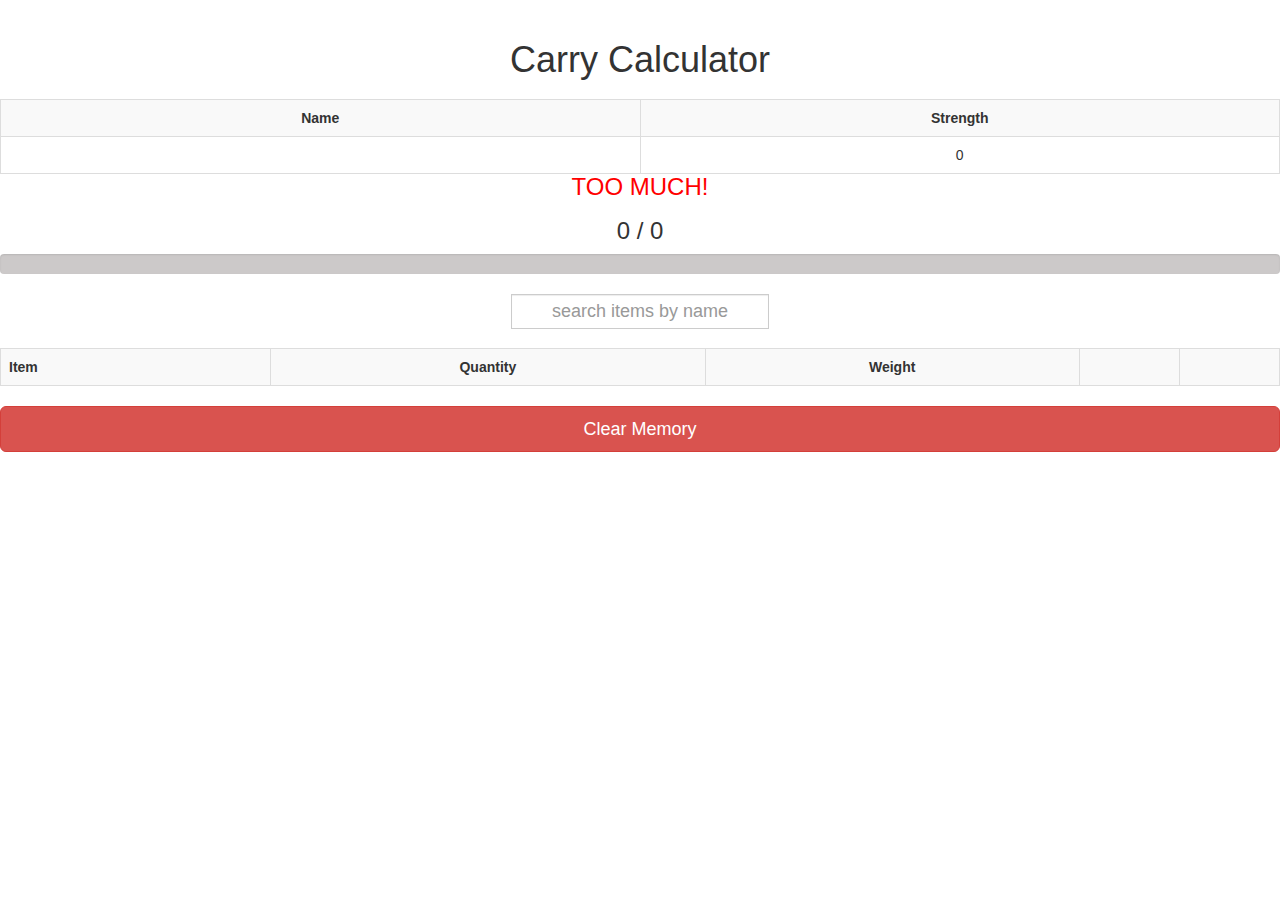
==== index.html @ de1c601b "commentted out mvp tag" ====
<!DOCTYPE html>
<html>
  <head>
    <meta charset="utf-8">
    <title>Carry Calculator</title>
    <script src="https://ajax.googleapis.com/ajax/libs/jquery/1.12.4/jquery.min.js"></script>
    <link rel="stylesheet" type="text/css" href="stylesheets/styles.css">
    <!-- <meta name="viewport" content="width=device-width, initial-scale=1"> -->
    <link rel="stylesheet" href="https://maxcdn.bootstrapcdn.com/bootstrap/3.3.7/css/bootstrap.min.css" integrity="sha384-BVYiiSIFeK1dGmJRAkycuHAHRg32OmUcww7on3RYdg4Va+PmSTsz/K68vbdEjh4u" crossorigin="anonymous">

  </head>
  <body>
    <div class="page-header">
      <h1>Carry Calculator</h1>
    </div>
    <table class="table table-bordered table-striped character-info">
      <tr>
        <th>Name</th>
        <th>Strength</th>
      </tr>
      <tr>
        <td id="charName"></td>
        <td id="charStrength"></td>
      </tr>
    </table>
    <h3 class="warning" style="visibility: hidden;">TOO MUCH!</h3>
    <h3 class="carry-status"></h3>
    <div class="progress">
      <div class="progress-bar" role="progressbar" aria-valuenow="0" aria-valuemin="0" aria-valuemax="100" style="width: 0%;"></div>
    </div>
    <div class="input-group">
      <input type="text" class="form-control" placeholder="search items by name">
    </div>
    <div class="item-list-container">
      <table class="table table-bordered table-striped inventory-table">
        <tr>
          <th>Item</th>
          <th class="text-center">Quantity</th>
          <th class="text-center">Weight</th>
          <th></th>
          <th></th>
        </tr>
      </table>
    </div>
    <button type="button" class="btn btn-lg btn-danger clear">Clear Memory</button>
  </body>
  <script src="javascripts/manifest.js" charset="utf-8"></script>
  <script src="javascripts/init.js" charset="utf-8"></script>
  <script src="javascripts/typeahead.js" charset="utf-8"></script>
  <script src="javascripts/build.js" charset="utf-8"></script>
</html>
---- stylesheets/styles.css ----
div.page-header{
  text-align: center;
  margin-bottom: 0;
  border-bottom: none;
}

div.input-group {
  /*width: 95%;*/
  margin: auto;
}

span.twitter-typeahead {
  width: 100%;
}

div.input-group input {
  text-align: center;
  width: 100%;
}

table.character-info {
  margin-bottom: 0;
}

table.inventory-table {
  margin-top: 1em;
}

input.tt-input{
  height: 100% !important;
}


table.character-info th {
  text-align: center;
  width: 50%;
}

div.tt-menu.tt-open {
  background-color: white;
  border: 1px solid black;
  width: 100%;
}

button.btn {
  width: 100%;
}

.progress {
  /*width: 95%;*/
  left: 50%;
  transform: translateX(-50%);
  position: relative;
  background-color: #ccc9c9 !important;
}

h3.carry-status {
  text-align: center;
}

h3.warning {
  text-align: center;
  color: red;
  margin: 0 !important;
}

table.character-info td {
  text-align: center;
}

div.progress-bar.active {
  background-color: red !important;
}

.tt-selectable {
  padding: 0.5em;
  font-size: 1.5em;
}

pre, .tt-input, .twitter-typeahead {
  font-size: 18px !important;
  border-radius: 0 !important;
}
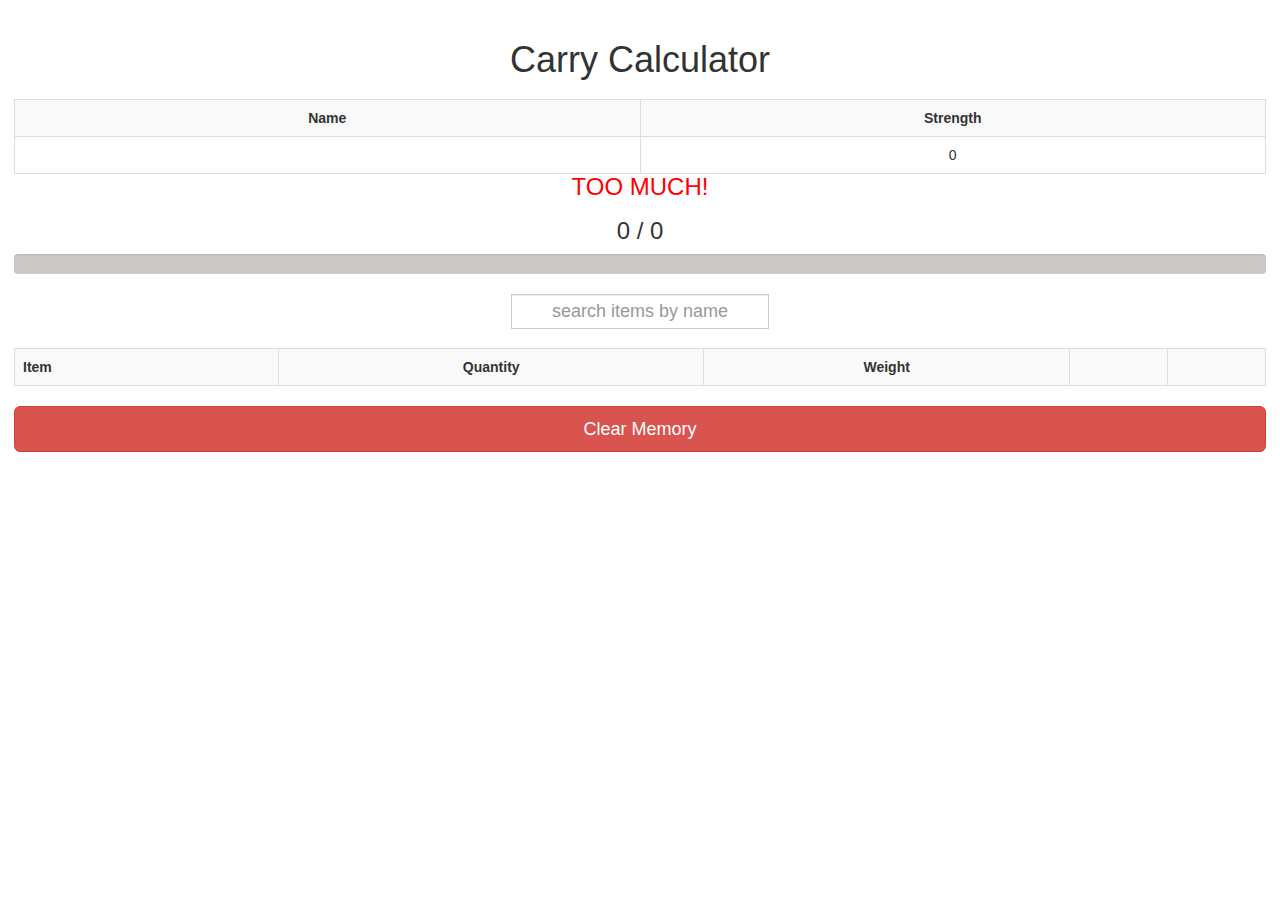
==== commit b9f670e8: "apostrophes work :)" ====
--- a/index.html
+++ b/index.html
@@ -5,7 +5,7 @@
     <title>Carry Calculator</title>
     <script src="https://ajax.googleapis.com/ajax/libs/jquery/1.12.4/jquery.min.js"></script>
     <link rel="stylesheet" type="text/css" href="stylesheets/styles.css">
-    <!-- <meta name="viewport" content="width=device-width, initial-scale=1"> -->
+    <meta name="viewport" content="width=device-width, initial-scale=1">
     <link rel="stylesheet" href="https://maxcdn.bootstrapcdn.com/bootstrap/3.3.7/css/bootstrap.min.css" integrity="sha384-BVYiiSIFeK1dGmJRAkycuHAHRg32OmUcww7on3RYdg4Va+PmSTsz/K68vbdEjh4u" crossorigin="anonymous">
 
   </head>
@@ -42,6 +42,7 @@
         </tr>
       </table>
     </div>
+    <!-- <button type="button" class="btn btn-lg btn-info custom-item">Custom Item</button> -->
     <button type="button" class="btn btn-lg btn-danger clear">Clear Memory</button>
   </body>
   <script src="javascripts/manifest.js" charset="utf-8"></script>
--- a/stylesheets/styles.css
+++ b/stylesheets/styles.css
@@ -1,3 +1,7 @@
+body {
+  margin: 1em !important;
+}
+
 div.page-header{
   text-align: center;
   margin-bottom: 0;
@@ -44,6 +48,7 @@
 
 button.btn {
   width: 100%;
+  margin-bottom: 1em;
 }
 
 .progress {
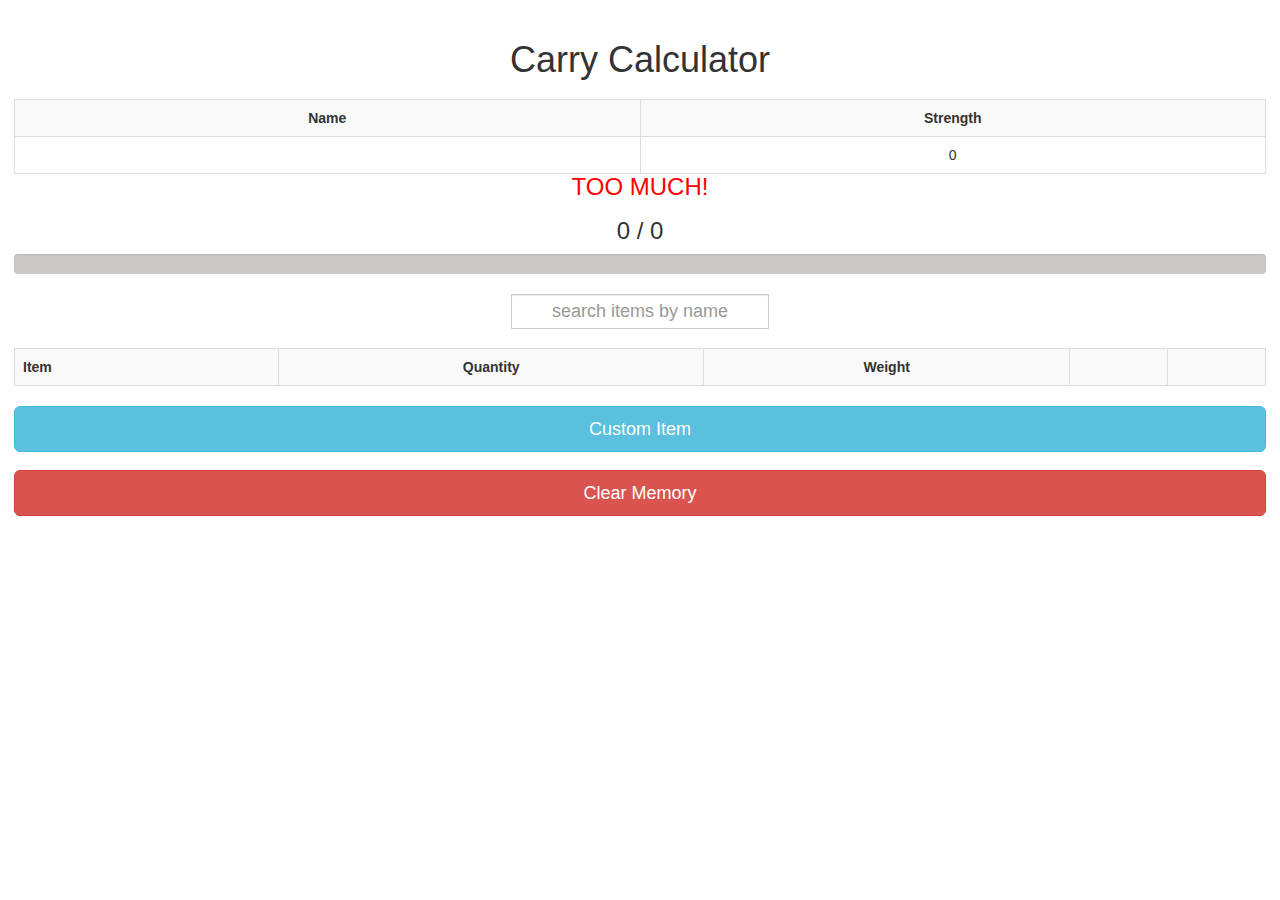
==== commit 7b7ae931: "added both modals" ====
--- a/index.html
+++ b/index.html
@@ -7,9 +7,54 @@
     <link rel="stylesheet" type="text/css" href="stylesheets/styles.css">
     <meta name="viewport" content="width=device-width, initial-scale=1">
     <link rel="stylesheet" href="https://maxcdn.bootstrapcdn.com/bootstrap/3.3.7/css/bootstrap.min.css" integrity="sha384-BVYiiSIFeK1dGmJRAkycuHAHRg32OmUcww7on3RYdg4Va+PmSTsz/K68vbdEjh4u" crossorigin="anonymous">
-
+    <script src="https://maxcdn.bootstrapcdn.com/bootstrap/3.3.7/js/bootstrap.min.js" integrity="sha384-Tc5IQib027qvyjSMfHjOMaLkfuWVxZxUPnCJA7l2mCWNIpG9mGCD8wGNIcPD7Txa" crossorigin="anonymous"></script>
   </head>
   <body>
+    <!-- custom Modal -->
+    <div id="custom-item" class="modal fade" tabindex="-1" role="dialog" aria-labelledby="customItemModal">
+      <div class="modal-dialog" role="document">
+        <div class="modal-content">
+          <div class="modal-header">
+            <button type="button" class="close" data-dismiss="modal" aria-label="Close"><span aria-hidden="true">&times;</span></button>
+            <h4 class="modal-title">Custom Item</h4>
+          </div>
+          <div class="modal-body">
+            <form class="custom-item-form">
+              <div class="form-group">
+                <input type="text" class="form-control" id="customName" placeholder="Name">
+              </div>
+              <div class="form-group">
+                <input type="number" class="form-control" id="customWeight" placeholder="Weight">
+              </div>
+              <!-- <button type="submit" class="btn btn-info">Submit</button> -->
+              <button type="button" class="btn btn-info add-custom-item" data-dismiss="modal">Add</button>
+            </form>
+          </div>
+          <div class="modal-footer">
+            <button type="button" class="btn btn-default" data-dismiss="modal">Close</button>
+          </div>
+        </div><!-- /.modal-content -->
+      </div><!-- /.modal-dialog -->
+    </div><!-- /.modal -->
+
+    <!-- confirm clear Modal -->
+    <div id="clear" class="modal fade" tabindex="-1" role="dialog" aria-labelledby="customItemModal">
+      <div class="modal-dialog" role="document">
+        <div class="modal-content">
+          <div class="modal-header">
+            <button type="button" class="close" data-dismiss="modal" aria-label="Close"><span aria-hidden="true">&times;</span></button>
+            <h4 class="modal-title">Are you sure you want to clear?</h4>
+          </div>
+          <div class="modal-body">
+            <button type="button" class="btn btn-danger clear-confirm" data-dismiss="modal">Clear it!!!</button>
+            <button type="button" class="btn btn-default" data-dismiss="modal">Close</button>
+          </div>
+          <!-- <div class="modal-footer">
+          </div> -->
+        </div><!-- /.modal-content -->
+      </div><!-- /.modal-dialog -->
+    </div><!-- /.modal -->
+
     <div class="page-header">
       <h1>Carry Calculator</h1>
     </div>
@@ -29,7 +74,7 @@
       <div class="progress-bar" role="progressbar" aria-valuenow="0" aria-valuemin="0" aria-valuemax="100" style="width: 0%;"></div>
     </div>
     <div class="input-group">
-      <input type="text" class="form-control" placeholder="search items by name">
+      <input type="text" class="form-control search" placeholder="search items by name">
     </div>
     <div class="item-list-container">
       <table class="table table-bordered table-striped inventory-table">
@@ -42,10 +87,12 @@
         </tr>
       </table>
     </div>
-    <!-- <button type="button" class="btn btn-lg btn-info custom-item">Custom Item</button> -->
-    <button type="button" class="btn btn-lg btn-danger clear">Clear Memory</button>
+    <button type="button" class="btn btn-lg btn-info custom-item" data-toggle="modal" data-target="#custom-item">Custom Item</button>
+    <button type="button" class="btn btn-lg btn-danger clear" data-toggle="modal" data-target="#clear">Clear Memory</button>
+
   </body>
   <script src="javascripts/manifest.js" charset="utf-8"></script>
+  <script src="javascripts/customItems.js" charset="utf-8"></script>
   <script src="javascripts/init.js" charset="utf-8"></script>
   <script src="javascripts/typeahead.js" charset="utf-8"></script>
   <script src="javascripts/build.js" charset="utf-8"></script>
--- a/stylesheets/styles.css
+++ b/stylesheets/styles.css
@@ -1,5 +1,6 @@
 body {
   margin: 1em !important;
+  padding: 0 !important;
 }
 
 div.page-header{
@@ -32,6 +33,7 @@
 
 input.tt-input{
   height: 100% !important;
+  z-index: 0 !important;
 }
 
 
@@ -86,3 +88,7 @@
   font-size: 18px !important;
   border-radius: 0 !important;
 }
+
+div.modal {
+  padding: none !important;
+}
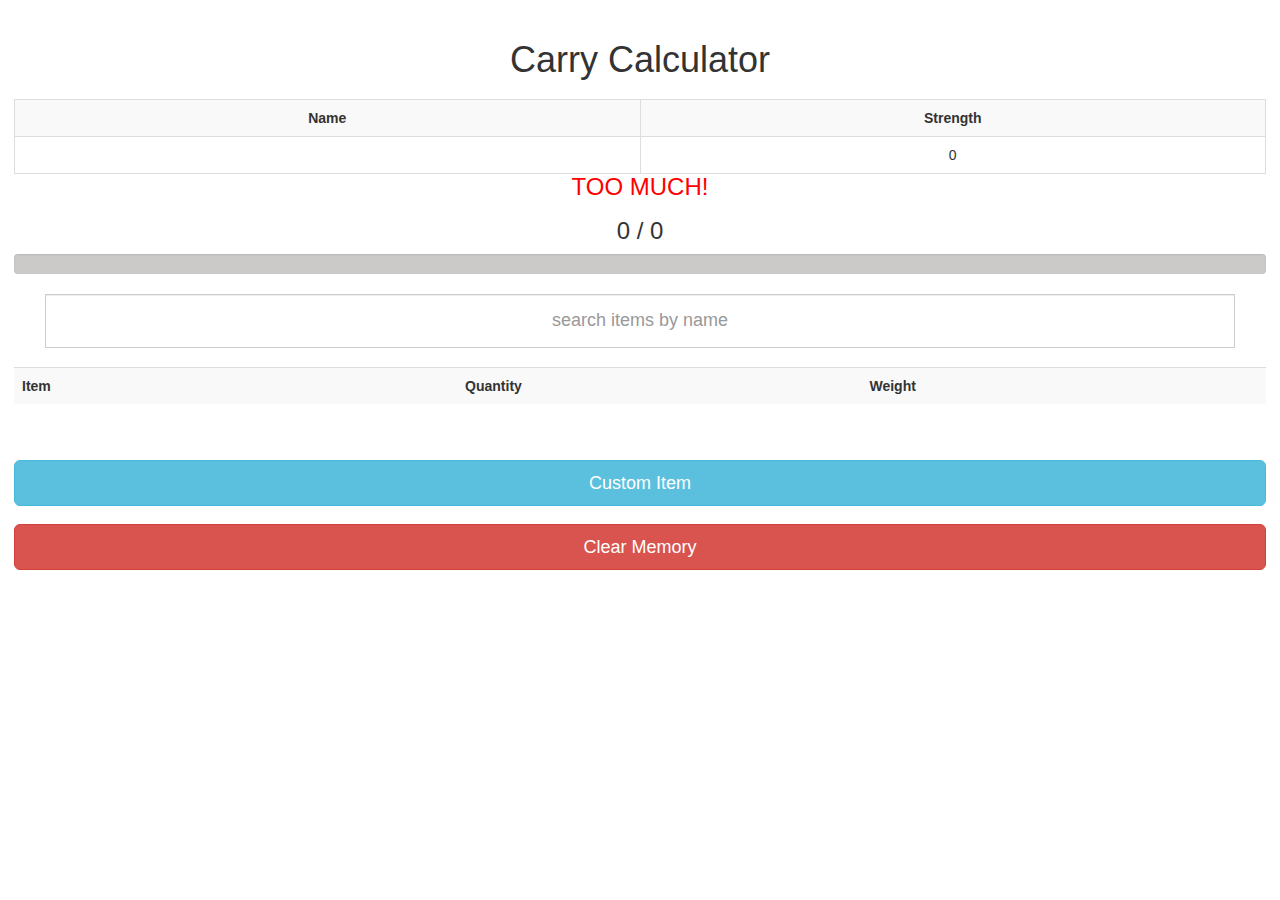
==== commit 656d0eef: "glyphicons and bigger search" ====
--- a/index.html
+++ b/index.html
@@ -46,7 +46,7 @@
             <h4 class="modal-title">Are you sure you want to clear?</h4>
           </div>
           <div class="modal-body">
-            <button type="button" class="btn btn-danger clear-confirm" data-dismiss="modal">Clear it!!!</button>
+            <button type="button" class="btn btn-danger clear-confirm" data-dismiss="modal">Clear it. For real.</button>
             <button type="button" class="btn btn-default" data-dismiss="modal">Close</button>
           </div>
           <!-- <div class="modal-footer">
@@ -73,11 +73,11 @@
     <div class="progress">
       <div class="progress-bar" role="progressbar" aria-valuenow="0" aria-valuemin="0" aria-valuemax="100" style="width: 0%;"></div>
     </div>
-    <div class="input-group">
+    <div class="input-group search">
       <input type="text" class="form-control search" placeholder="search items by name">
     </div>
     <div class="item-list-container">
-      <table class="table table-bordered table-striped inventory-table">
+      <table class="table table-striped inventory-table">
         <tr>
           <th>Item</th>
           <th class="text-center">Quantity</th>
@@ -87,8 +87,8 @@
         </tr>
       </table>
     </div>
-    <button type="button" class="btn btn-lg btn-info custom-item" data-toggle="modal" data-target="#custom-item">Custom Item</button>
-    <button type="button" class="btn btn-lg btn-danger clear" data-toggle="modal" data-target="#clear">Clear Memory</button>
+    <button type="button" class="btn btn-lg main main-top btn-info custom-item" data-toggle="modal" data-target="#custom-item">Custom Item</button>
+    <button type="button" class="btn btn-lg main btn-danger clear" data-toggle="modal" data-target="#clear">Clear Memory</button>
 
   </body>
   <script src="javascripts/manifest.js" charset="utf-8"></script>
--- a/stylesheets/styles.css
+++ b/stylesheets/styles.css
@@ -9,13 +9,28 @@
   border-bottom: none;
 }
 
+div.input-group.search {
+  width: 95%;
+  margin: auto;
+}
+
+.modal .btn {
+  width: 100%;
+  margin: auto;
+}
+
+div#clear .btn {
+  margin: 0.5em auto;
+}
+
 div.input-group {
-  /*width: 95%;*/
+  width: 95%;
   margin: auto;
 }
 
 span.twitter-typeahead {
   width: 100%;
+  height: 3em;
 }
 
 div.input-group input {
@@ -48,7 +63,15 @@
   width: 100%;
 }
 
-button.btn {
+button.addOne, button.removeOne {
+  width: 100%;
+}
+
+button.btn.main-top {
+  margin-top: 2em;
+}
+
+button.btn.main {
   width: 100%;
   margin-bottom: 1em;
 }
@@ -75,9 +98,14 @@
   text-align: center;
 }
 
+table.character-info button {
+  margin-bottom: 0 !important;
+}
+
 div.progress-bar.active {
   background-color: red !important;
 }
+
 
 .tt-selectable {
   padding: 0.5em;
@@ -92,3 +120,7 @@
 div.modal {
   padding: none !important;
 }
+
+input#customWeight, input#customName {
+  font-size: 16px;
+}
